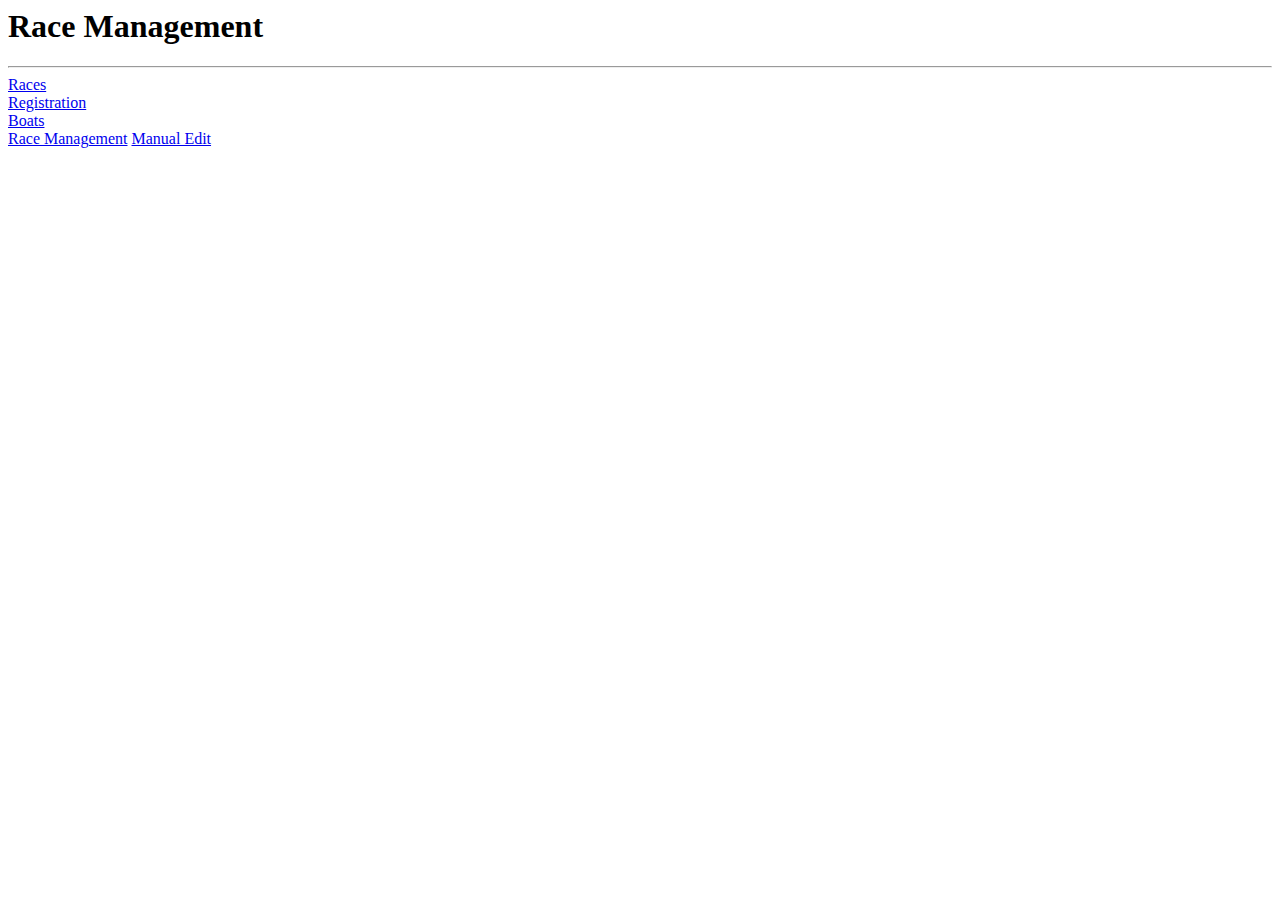
==== raceday/src/main/resources/templates/admin.html @ ea88a6c7 "A bit more working, mainly css for tourny page and stubs for the rest of the site functions." ====
<html>
    <head>
        <title>Race Day - Admin</title>
        <meta charset="UTF-8" />
        <meta name="viewport" content="width=device-width, initial-scale=1.0" />
        <script lang="javascript" src="/scripts/jquery-1.10.0.js"></script>
        <script lang="javascript" src="/scripts/main.js"></script>
        <link href="/css/main.css" media="screen" rel="stylesheet" />
    </head>
    <body>
        <div id="container">
            <div id="form_panel">
                <h1>Race Management</h1>
                <hr />
                <a class="mgmtlink" href="/races">Races</a><br />
                <a class="mgmtlink" href="/owners">Registration</a><br />
                <a class="mgmtlink" href="/boats">Boats</a><br />
                <a class="mgmtlink" href="/racemgmt">Race Management</a>
                <a class="mgmtlink" href="/manualedit">Manual Edit</a>
            </div>
        </div>
    </body>
</html>
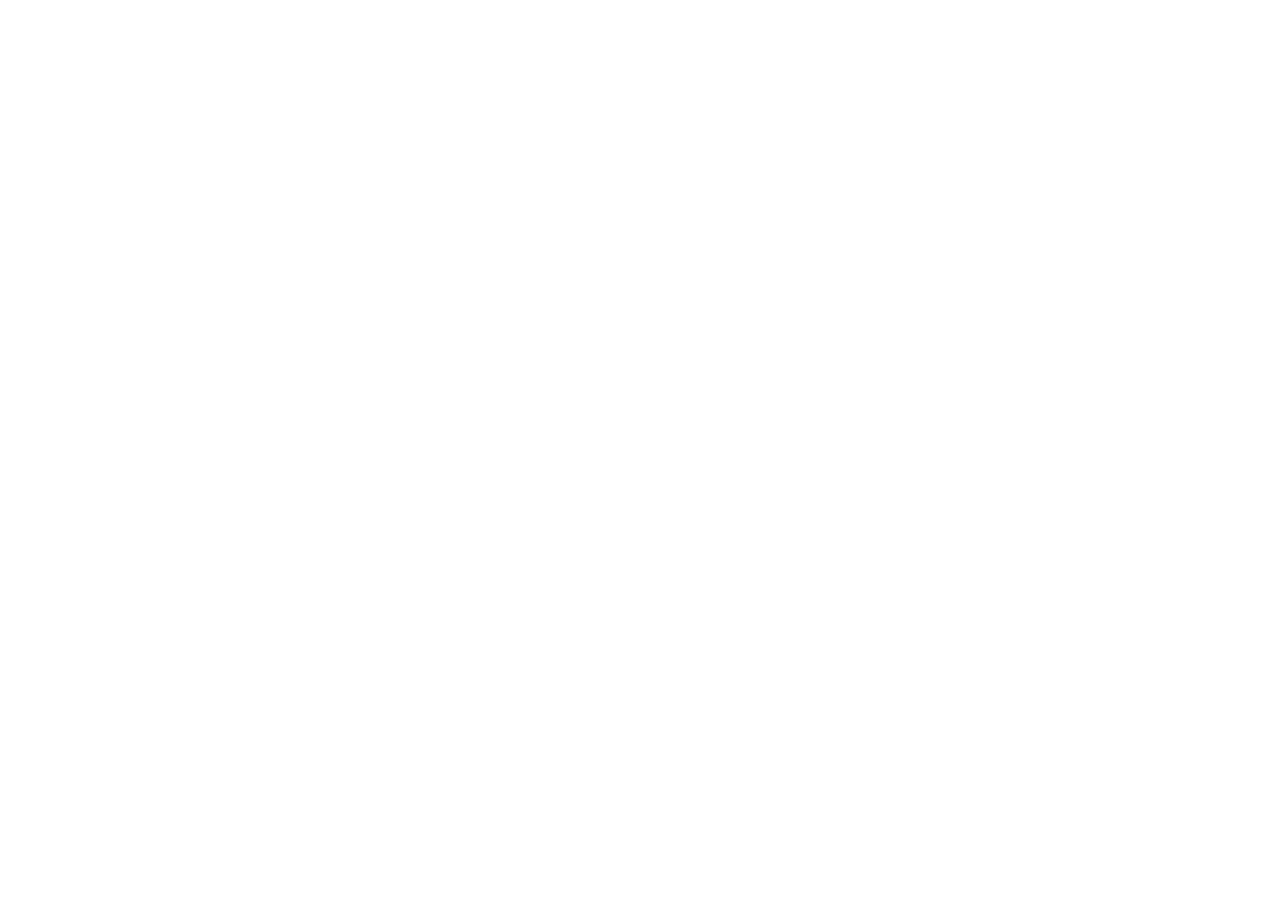
==== commit e9a3b921: "Submitting initial model work." ====
--- a/raceday/src/main/resources/templates/admin.html
+++ b/raceday/src/main/resources/templates/admin.html
@@ -9,15 +9,8 @@
     </head>
     <body>
         <div id="container">
-            <div id="form_panel">
-                <h1>Race Management</h1>
-                <hr />
-                <a class="mgmtlink" href="/races">Races</a><br />
-                <a class="mgmtlink" href="/owners">Registration</a><br />
-                <a class="mgmtlink" href="/boats">Boats</a><br />
-                <a class="mgmtlink" href="/racemgmt">Race Management</a>
-                <a class="mgmtlink" href="/manualedit">Manual Edit</a>
-            </div>
+            <div th:replace="@{'fragments/' + ${pageTemplate}} :: ${pageTemplate}"></div>
+            
         </div>
     </body>
 </html>
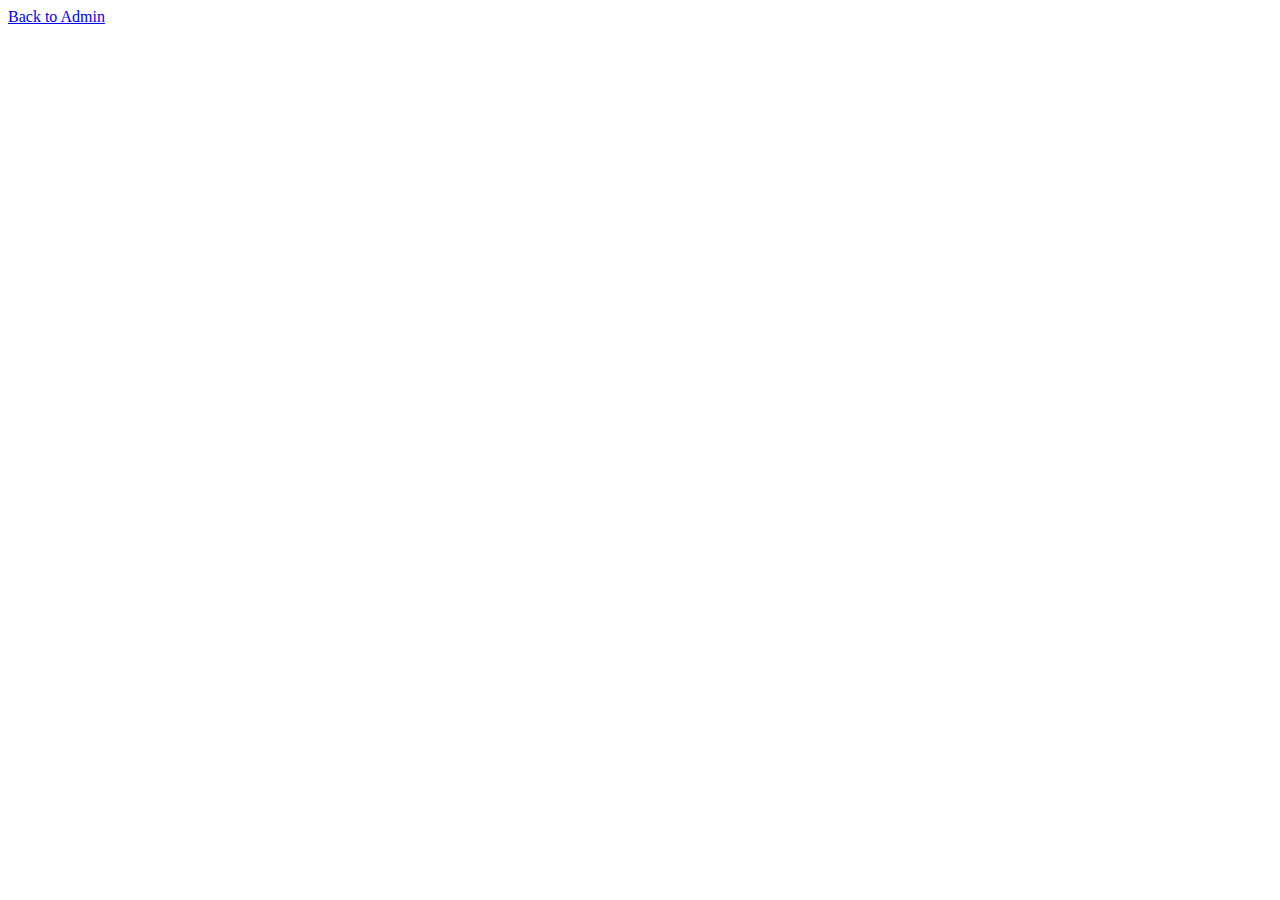
==== commit c6c8a0ca: "Most of the app works now.  Need to address saving bracket winners, how to handle bye rounds and how" ====
--- a/raceday/src/main/resources/templates/admin.html
+++ b/raceday/src/main/resources/templates/admin.html
@@ -8,9 +8,9 @@
         <link href="/css/main.css" media="screen" rel="stylesheet" />
     </head>
     <body>
+        <a href="/admin">Back to Admin</a>
         <div id="container">
-            <div th:replace="@{'fragments/' + ${pageTemplate}} :: ${pageTemplate}"></div>
-            
+            <div th:replace="@{'fragments/' + ${page}} :: ${page}"></div>
         </div>
     </body>
 </html>
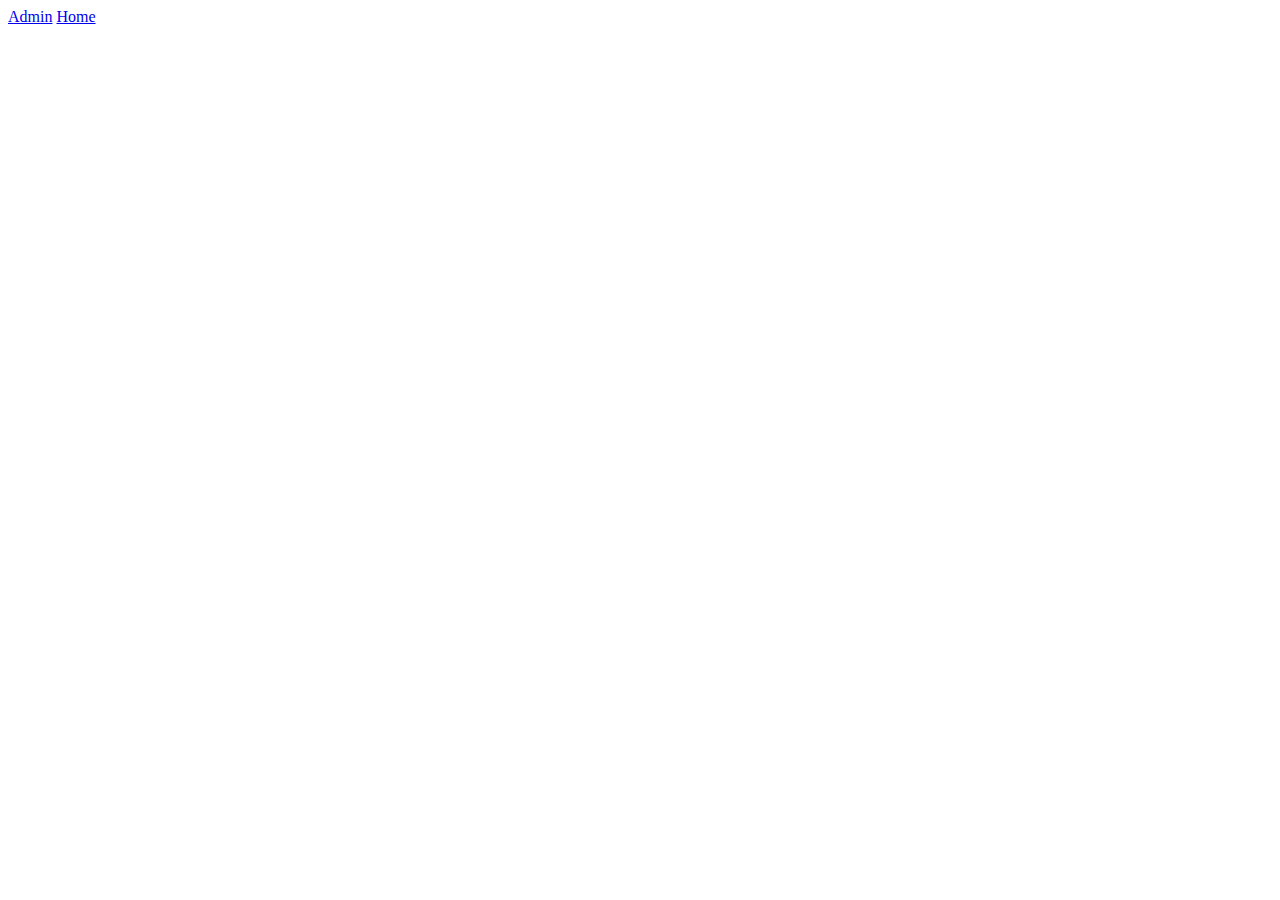
==== commit 7cf89031: "Fully functional application, at least good enough for today" ====
--- a/raceday/src/main/resources/templates/admin.html
+++ b/raceday/src/main/resources/templates/admin.html
@@ -7,8 +7,11 @@
         <script lang="javascript" src="/scripts/main.js"></script>
         <link href="/css/main.css" media="screen" rel="stylesheet" />
     </head>
-    <body>
-        <a href="/admin">Back to Admin</a>
+    <body class="admin">
+        <div class="btnPanel">
+            <a href="/admin" class="loginbtn button">Admin</a>
+            <a href="/" class="loginbtn button">Home</a>
+        </div>
         <div id="container">
             <div th:replace="@{'fragments/' + ${page}} :: ${page}"></div>
         </div>
